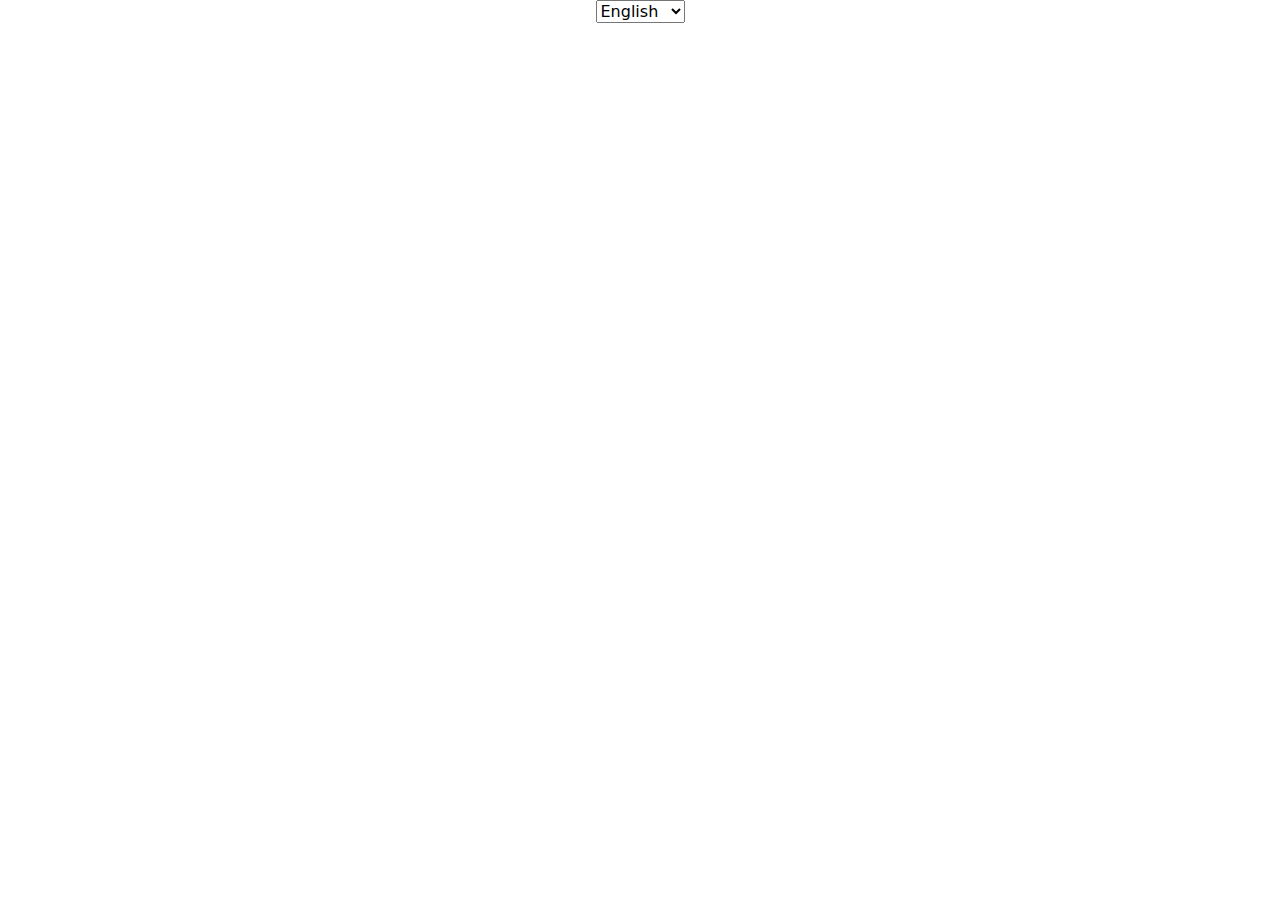
==== index2.html @ 7d01d7ba "initial commit" ====
<!DOCTYPE html>
<html lang="en">

<head>
    <meta charset="UTF-8">
    <meta http-equiv="X-UA-Compatible" content="IE=edge">
    <meta name="viewport" content="width=device-width, initial-scale=1.0">
    <title>Project-2</title>
    <link rel="stylesheet" href="style.css">
    <link rel="stylesheet" href="https://cdn.jsdelivr.net/npm/bootstrap@5.3.0-alpha1/dist/css/bootstrap.min.css">
    <link rel="stylesheet" href="https://cdn.jsdelivr.net/npm/bootstrap-icons@1.10.3/font/bootstrap-icons.css">
</head>

<body>
    <div class="container text-center">
        <div class="settings">
            <select name="lang-id" id="language" onchange=changeLanguage()>
                <option value="en-EN">English</option>
                <option value="fi-FI">Finnish</option>
                <option value="sv-SV">Swedish</option>
            </select>
        </div>
        <div class="card-container d-flex flex-wrap justify-content-center pt-2">
            <!-- Cards will generate here -->
        </div>
    </div>
    <script src="script2.js"></script>
    <script src="https://cdn.jsdelivr.net/npm/bootstrap@5.3.0-alpha1/dist/js/bootstrap.bundle.min.js"></script>
</body>

</html>
---- style.css ----
table, th, td, tr {
    border-bottom: 1px solid black;
    font-size: smaller;
}

tr {
    border-bottom: 1px solid black;
}

p {
    font-size: smaller;
}

table {
    width: 100%;
}

.cast-name {
    text-align: left;
}

.cast-character {
    text-align: right;
}

.display-none {
    display: none;
}

.card-title {
    margin-bottom: 1rem;
    margin-top: 0.75rem;
}

.card-text {
    max-height: 15rem;
    overflow-y: auto;
    scroll-behavior: smooth;
}
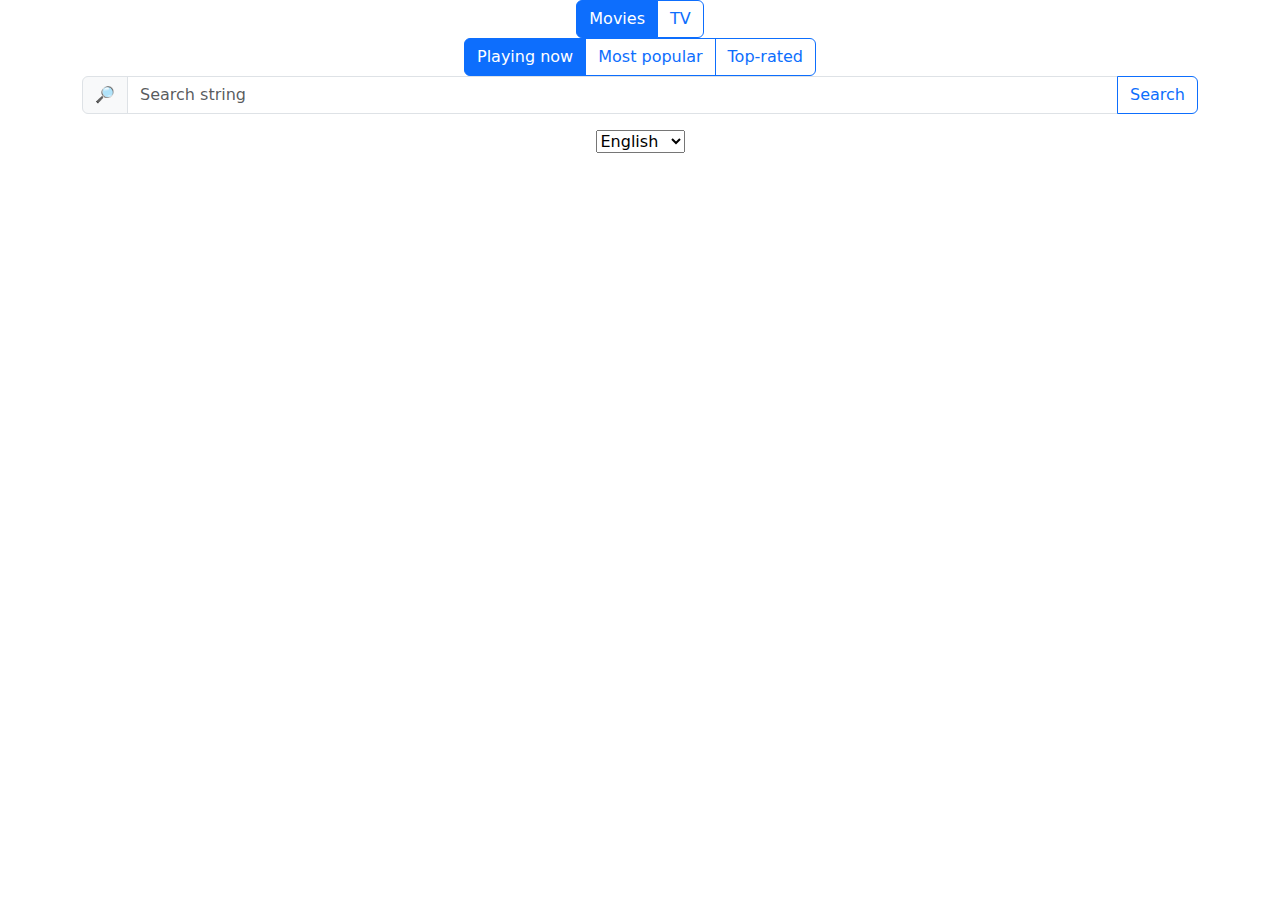
==== commit 2be82990: "refactoring, updated backup" ====
--- a/index2.html
+++ b/index2.html
@@ -6,13 +6,51 @@
     <meta http-equiv="X-UA-Compatible" content="IE=edge">
     <meta name="viewport" content="width=device-width, initial-scale=1.0">
     <title>Project-2</title>
-    <link rel="stylesheet" href="style.css">
     <link rel="stylesheet" href="https://cdn.jsdelivr.net/npm/bootstrap@5.3.0-alpha1/dist/css/bootstrap.min.css">
     <link rel="stylesheet" href="https://cdn.jsdelivr.net/npm/bootstrap-icons@1.10.3/font/bootstrap-icons.css">
+    <link rel="stylesheet" href="style.css">
 </head>
 
 <body>
     <div class="container text-center">
+        <div class="type-selector">
+            <div class="btn-group" role="group" aria-label="Basic radio toggle button group">
+                <input type="radio" class="btn-check" name="btnradio" id="btn-movies" autocomplete="off" checked>
+                <label class="btn btn-outline-primary" for="btn-movies">Movies</label>
+
+                <input type="radio" class="btn-check" name="btnradio" id="btn-tv" autocomplete="off">
+                <label class="btn btn-outline-primary" for="btn-tv">TV</label>
+            </div>
+        </div>
+        <div class="category-selector">
+            <div class="btn-group" id="movie-type-selector" role="group" aria-label="Basic radio toggle button group">
+                <input type="radio" class="btn-check" name="btnradio-movies" id="btn-movies-latest" autocomplete="off"
+                    checked>
+                <label class="btn btn-outline-primary" for="btn-movies-latest">Playing now</label>
+
+                <input type="radio" class="btn-check" name="btnradio-movies" id="btn-movies-popular" autocomplete="off">
+                <label class="btn btn-outline-primary" for="btn-movies-popular">Most popular</label>
+
+                <input type="radio" class="btn-check" name="btnradio-movies" id="btn-movies-top-rated"
+                    autocomplete="off">
+                <label class="btn btn-outline-primary" for="btn-movies-top-rated">Top-rated</label>
+            </div>
+            <div class="btn-group display-none" id="tv-type-selector" role="group" aria-label="Basic radio toggle button group">
+                <input type="radio" class="btn-check" name="btnradio-tv" id="btn-tv-latest" autocomplete="off" checked>
+                <label class="btn btn-outline-primary" for="btn-tv-latest">Airing today</label>
+
+                <input type="radio" class="btn-check" name="btnradio-tv" id="btn-tv-popular" autocomplete="off">
+                <label class="btn btn-outline-primary" for="btn-tv-popular">Most popular</label>
+
+                <input type="radio" class="btn-check" name="btnradio-tv" id="btn-tv-top-rated" autocomplete="off">
+                <label class="btn btn-outline-primary" for="btn-tv-top-rated">Top-rated</label>
+            </div>
+        </div>
+        <div class="input-group mb-3">
+            <span class="input-group-text" id="basic-addon1">🔎</span>
+            <input type="text" class="form-control" id="search-input" placeholder="Search string" aria-label="Username" aria-describedby="basic-addon1">
+            <button class="btn btn-outline-primary" type="submit" id="search-button">Search</button>
+          </div>
         <div class="settings">
             <select name="lang-id" id="language" onchange=changeLanguage()>
                 <option value="en-EN">English</option>
@@ -24,7 +62,7 @@
             <!-- Cards will generate here -->
         </div>
     </div>
-    <script src="script2.js"></script>
+    <script src="script.js"></script>
     <script src="https://cdn.jsdelivr.net/npm/bootstrap@5.3.0-alpha1/dist/js/bootstrap.bundle.min.js"></script>
 </body>
 
